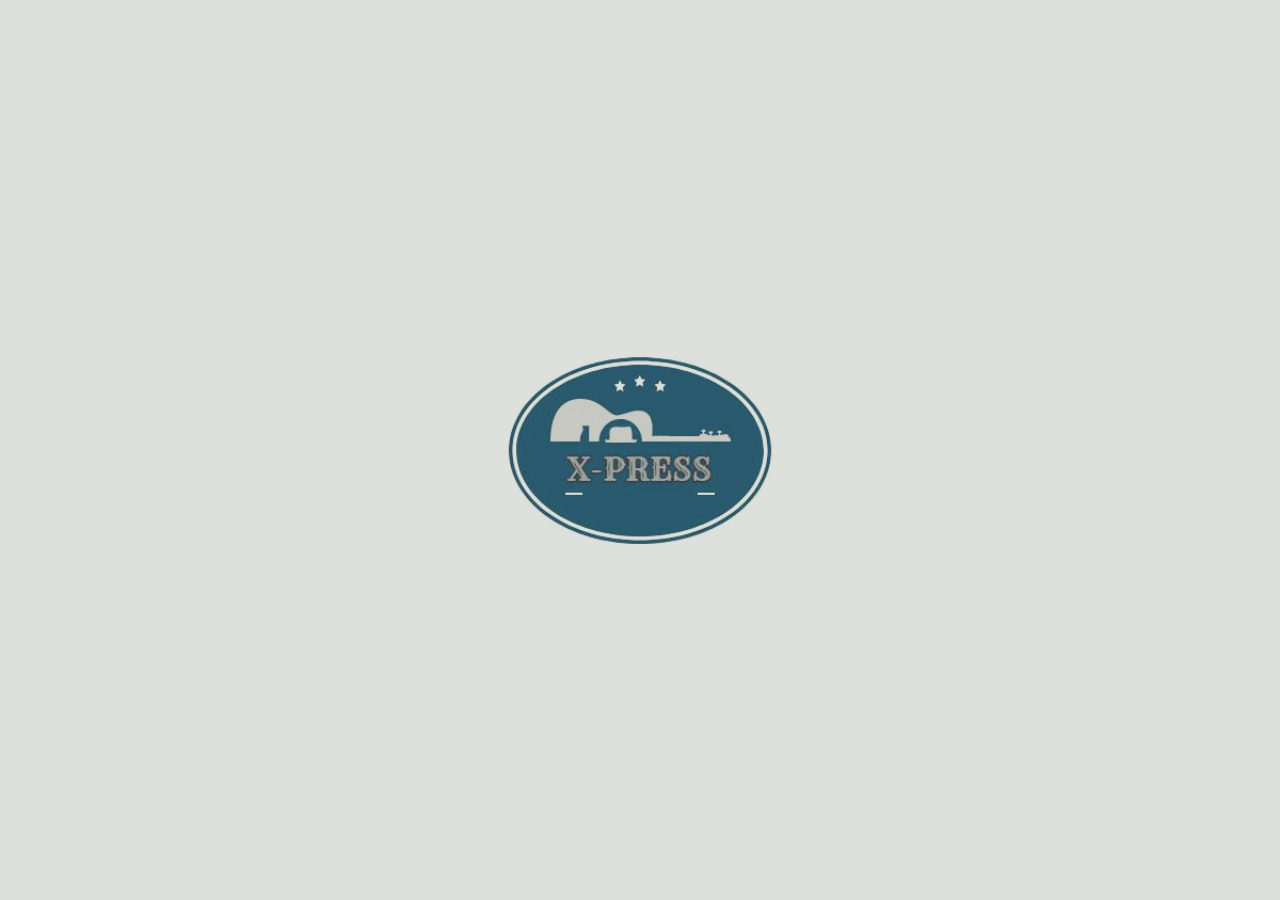
==== code/index.html @ 9612aada "dark button styled" ====
<!DOCTYPE html>
<html lang="en">
<head>
  <link rel="stylesheet" type="text/css" href="main.css" />
    <meta charset="UTF-8">
    <title>Home</title>
</head>
<body>

  <div class="splash">
  </div>
  <main>

  <nav>
    <a href="index.html">Home</a>
    <a href="Music.html">Music</a>
    <a href="Videos.html">Videos</a>
    <a href="Gallery.html">Gallery</p>
    <a href="Back-to-the-80s.html">Back to the 80s</a>
    <div class = "switch-box">
      <label class="switch">
        <input type="checkbox">
        <span class="slider"></span>
      </label>
      <p>Day time</p>
    </div>

  </nav>

 
  <header class="home">
    <div>
    <h1>X-PRESS</h1>
    <h2>Home</h2>
    </div>
  </header>
 
  

    
  </main>
  <script src="main.js"></script>

</body>
</html>
---- code/main.css ----
body {
    font-family: helvetica;
}

    



.home {
    background-repeat: no-repeat;
    border-radius: 5%;
    background-image: url("band-image.jpg"); 
    opacity: 0.75;
    background-position: top;
    color: white;
    border-style: solid;
    display: block;
    height: 500px;
    background-color: blue;
    width: 100%;
    margin: auto;


    
}
nav a{
    border-style: solid;
    margin: auto;
    border-top: none;
    border-radius: 20%;
    border-width: thin;
    display: block;
    font-size: 25pt;
    padding: 2%;
    box-shadow: 2px 2px 2px 2px;
    color: black;
    text-decoration: none;
    max-height: 50%;
    


}
nav {
    display: grid;
    grid-template-columns: auto auto auto auto auto auto;
}
a:hover {
    opacity: 0.5;
}

.home h1 {

    font-size: 100pt;
    line-height: 250px;
    text-align: center;
    text-indent: 0%;
}
.home h2 {
    top: -30%;
    font-size: 50pt;
    text-align: center;
    text-indent: 0%;
}
header {
    height: 150px;
    margin-left: 25%;
    margin-right: 25%;
    border-style: solid;
    border-radius: 20%;
    border-width: thin;
    box-shadow: 2px 2px 2px 2px;
    
    
}
h2 {
    display: block;
    font-size: 25pt;
    position: relative;
    top: -50%;
    text-align: center
}
h1 {
    display: block;
    font-size: 50pt;
    text-align: center;
    position: relative;
    top: -15%;
}

iframe {
   display: block;
   margin: auto;
   margin-top: 5%;
}
nav {
    margin-bottom: 5%;
}

.splash {
    position: fixed;
    background-image: url("../logo.jpg");
    background-repeat: no-repeat;
    background-size: 25%;
    background-position: center center;
    background-color: #dee0dc;
    z-index: 200;
    top: 0;
    left: 0;
    width: 100%;
    height: 100vh;
    color: white;
    text-align: center;
    line-height: 90vh;
}
.splash.display-none {
    position: fixed;
    z-index: -10;
    opacity: 0;
    transition: all 0.5s;
}
@keyframes fadeIn {
    to {
        opacity: 1;
    }

}
.fade-in {
    opacity: 0;
    animation: fadeIn 1s ease-in forwards;
}
.dark {
    background-color: #181818;
    color: white;
}
.dark a {
    background-color: grey;
}
.dark header {
    box-shadow: none;
    border-color: black;
}

.switch {
    position: relative;
    display: inline-block;
    width: 60px;
    height: 34px;
    margin: auto;
    

    
}
.switch-box {
    background-color: black;
    padding: 10%;
    margin: auto;
    border-radius: 25%;
    color: white;
}
.switch input {
    opacity: 0;
    width: 0;
    height: 0;
}
.slider {
    position: absolute;
    cursor: pointer;
    top: 0;
    left: 0;
    right: 0;
    bottom: 0;
    background-color: grey;
    -webkit-transition: .4s;
    transition: .4s;
    border-radius: 34px;

}
.slider:before {
    position: absolute;
    content: "";
    height: 26px;
    width: 26px;
    left: 4px;
    bottom:4px;
    background-color: white;
    -webkit-transition: .4s;
    transition: .4s;
    border-radius: 50%;
}
input:checked + .slider {
    background-color: orange;
}
input:focus + .slider {
    box-shadow: 0 0 1px #2196F3;
}
input:checked + .slider:before {
    -webkit-transform: translateX(26px);
    -ms-transform: translateX(26px);
    transform: translateX(26px);
}
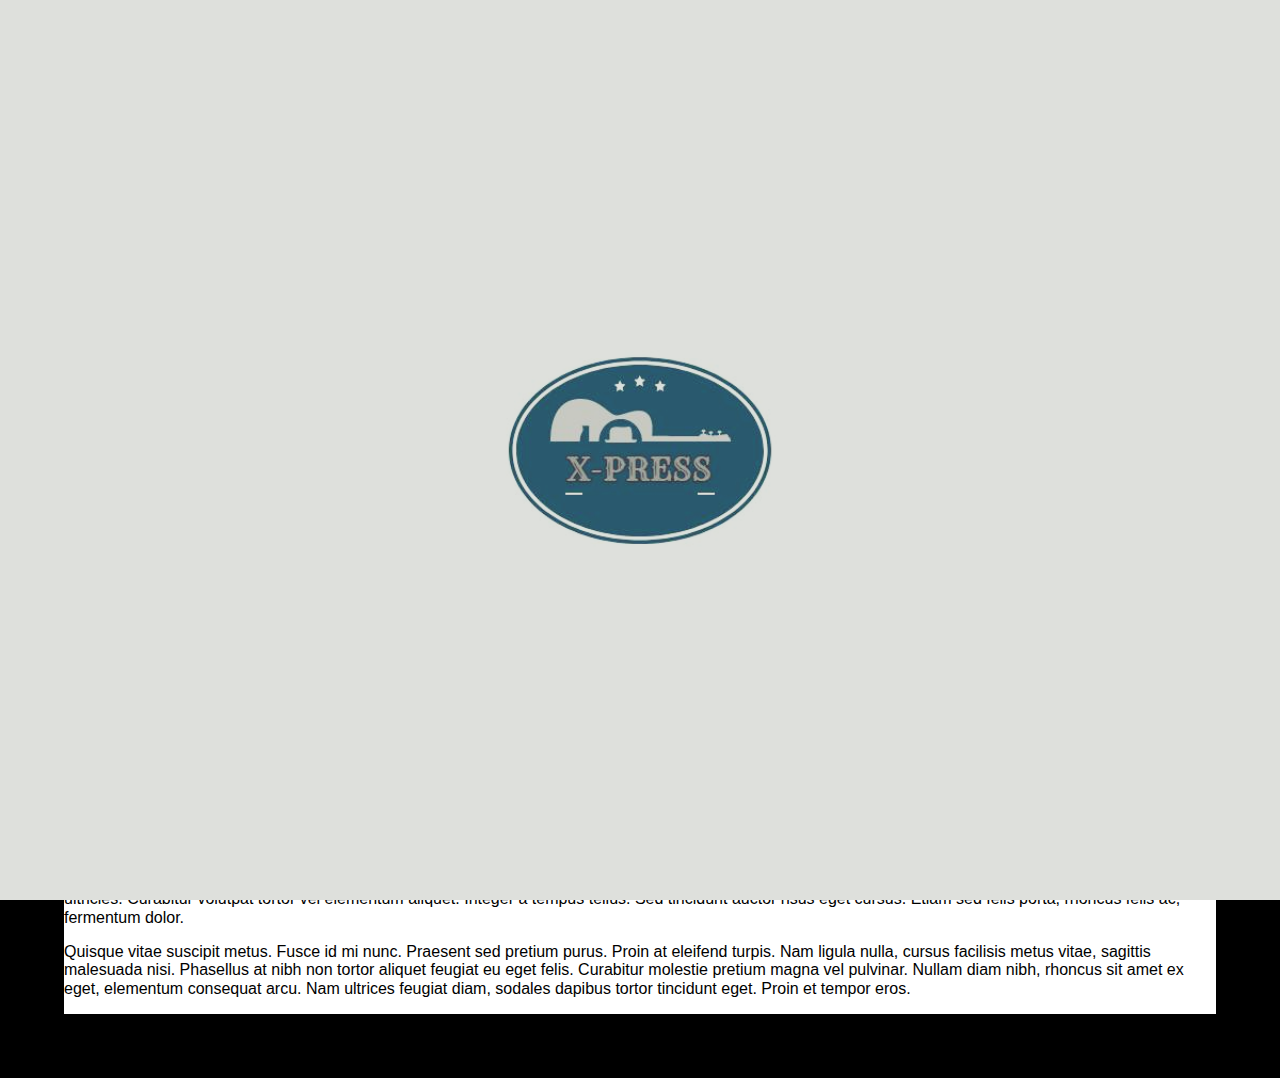
==== commit 025a5648: "mobile improved" ====
--- a/code/index.html
+++ b/code/index.html
@@ -2,7 +2,10 @@
 <html lang="en">
 <head>
   <link rel="stylesheet" type="text/css" href="main.css" />
+  <link rel="stylesheet" type="text/css" href="normalize.css"/>
     <meta charset="UTF-8">
+    <meta name="viewport" content="width=device-width, initial-scale=1.0">
+
     <title>Home</title>
 </head>
 <body>
@@ -12,11 +15,9 @@
   <main>
 
   <nav>
-    <a href="index.html">Home</a>
-    <a href="Music.html">Music</a>
-    <a href="Videos.html">Videos</a>
-    <a href="Gallery.html">Gallery</p>
-    <a href="Back-to-the-80s.html">Back to the 80s</a>
+    <section class="group">
+    <h1>Home</h1>
+
     <div class = "switch-box">
       <label class="switch">
         <input type="checkbox">
@@ -24,6 +25,18 @@
       </label>
       <p>Day time</p>
     </div>
+
+    <button>Click</button>
+
+   
+
+    </section>
+    <a id="home" href="index.html">Home</a>
+    <a  id="music" href="Music.html">Music</a>
+    <a id ="videos" href="Videos.html">Videos</a>
+    <a  id ="gallery" href="Gallery.html">Gallery</p>
+    <a  id="history" href="Back-to-the-80s.html">History</a>
+    
 
   </nav>
 
@@ -34,8 +47,31 @@
     <h2>Home</h2>
     </div>
   </header>
+
+  <section>
+    <p>Lorem ipsum dolor sit amet, consectetur adipiscing elit. Vestibulum at augue a quam 
+      placerat porttitor ac eget est. Aenean aliquet ac magna id condimentum. Fusce tempor quam nec erat lacinia luctus.
+      Donec non nunc nisl. Integer faucibus diam eget justo mattis scelerisque. Aliquam vel leo quis augue cursus 
+      lobortis luctus in eros. Morbi in metus vitae diam lobortis consequat. Pellentesque varius nec risus 
+      a pellentesque. Phasellus erat tortor, finibus in pretium eget, sagittis non sem. Sed maximus mattis dui, 
+      non sodales erat blandit et. Interdum et malesuada fames ac ante ipsum primis in faucibus. Duis mi mi, ultricies 
+      eu elit at, molestie aliquam mauris. Aliquam quis elit tellus. Interdum et malesuada fames ac ante ipsum primis in faucibus. 
+      Donec viverra orci ac pretium facilisis.</p>
+
+    <p>Donec ornare purus urna, vel rutrum nunc luctus et. Morbi magna est, ullamcorper vitae justo ac, porta suscipit 
+      mauris. Ut libero turpis, maximus vel pretium nec, mattis sit amet lacus. Aenean ac luctus felis, in aliquam sem. 
+      Donec pulvinar sed lacus quis consequat. Fusce malesuada est dui, eget hendrerit massa ultrices ac. Etiam cursus 
+      purus eu risus ultrices, ultrices dapibus purus pretium. Donec nec sagittis augue. Nunc vitae egestas ex, vel 
+      lobortis elit. Fusce condimentum pretium ultricies. Curabitur volutpat tortor vel elementum aliquet. Integer a tempus 
+      tellus. Sed tincidunt auctor risus eget cursus. Etiam sed felis porta, rhoncus felis ac, fermentum dolor.</p>
+
+    <p>Quisque vitae suscipit metus. Fusce id mi nunc. Praesent sed pretium purus. Proin at eleifend turpis. 
+      Nam ligula nulla, cursus facilisis metus vitae, sagittis malesuada nisi. Phasellus at nibh non tortor aliquet 
+      feugiat eu eget felis. Curabitur molestie pretium magna vel pulvinar. Nullam diam nibh, rhoncus sit amet ex eget, 
+      elementum consequat arcu. Nam ultrices feugiat diam, sodales dapibus tortor tincidunt eget. Proin et tempor eros.</p>
+  </section>
  
-  
+ 
 
     
   </main>
--- a/code/main.css
+++ b/code/main.css
@@ -1,3 +1,93 @@
+@media only screen and (min-width: 1000px) {
+    nav a{
+        border-style: solid;
+        margin: auto;
+        border-top: none;
+        border-radius: 20%;
+        border-width: thin;
+        display: block;
+        font-size: 25pt;
+        padding: 2%;
+        box-shadow: 2px 2px 2px 2px;
+        color: black;
+        text-decoration: none;
+        max-height: 50%;
+        
+    
+    
+    }
+    nav {
+        display: grid;
+        grid-template-columns: auto auto auto auto auto auto;
+        margin-bottom: none;
+    }
+    .home h1 {
+
+        font-size: 100pt;
+        line-height: 250px;
+        text-align: center;
+        text-indent: 0%;
+    }
+    .home h2 {
+        top: -30%;
+        font-size: 50pt;
+        text-align: center;
+        text-indent: 0%;
+    }
+    .home {
+        background-color: blue;
+    }
+    html {
+        border-width: 3vw;
+        border-image-width: 3vw;
+    }
+
+
+
+}
+
+@media only screen and (max-width: 1000px) and (min-width: 600px) {
+    nav a{
+        border-style: solid;
+        margin: auto;
+        border-top: none;
+        border-radius: 20%;
+        border-width: thin;
+        display: block;
+        font-size: 25pt;
+        padding: 2%;
+        box-shadow: 2px 2px 2px 2px;
+        color: black;
+        text-decoration: none;
+        max-height: 50%;
+    }
+    nav {
+        display: grid;
+        grid-template-columns: auto auto auto auto auto auto;
+        margin-bottom: none;
+    }
+    .home h1 {
+
+        font-size: 50pt;
+        line-height: 250px;
+        text-align: center;
+        text-indent: 0%;
+    }
+    .home h2 {
+        top: -30%;
+        font-size: 30pt;
+        text-align: center;
+        text-indent: 0%;
+    }
+    .home {
+        background-color: transparent;
+        background-size: 100vw;
+        max-height: 100vh;
+        min-height: 30vh;
+    }
+}
+
+
 body {
     font-family: helvetica;
 }
@@ -8,59 +98,30 @@
 
 .home {
     background-repeat: no-repeat;
-    border-radius: 5%;
+    border-radius: 0%;
     background-image: url("band-image.jpg"); 
     opacity: 0.75;
     background-position: top;
     color: white;
     border-style: solid;
     display: block;
-    height: 500px;
-    background-color: blue;
     width: 100%;
     margin: auto;
-
-
-    
-}
-nav a{
-    border-style: solid;
-    margin: auto;
-    border-top: none;
-    border-radius: 20%;
-    border-width: thin;
-    display: block;
-    font-size: 25pt;
-    padding: 2%;
-    box-shadow: 2px 2px 2px 2px;
-    color: black;
-    text-decoration: none;
-    max-height: 50%;
-    
-
-
-}
-nav {
-    display: grid;
-    grid-template-columns: auto auto auto auto auto auto;
-}
+    height: 50%;
+    background-color: blue;
+
+
+    
+}
+main {
+    border-radius: 5%;
+}
+
 a:hover {
     opacity: 0.5;
 }
 
-.home h1 {
-
-    font-size: 100pt;
-    line-height: 250px;
-    text-align: center;
-    text-indent: 0%;
-}
-.home h2 {
-    top: -30%;
-    font-size: 50pt;
-    text-align: center;
-    text-indent: 0%;
-}
+
 header {
     height: 150px;
     margin-left: 25%;
@@ -68,15 +129,16 @@
     border-style: solid;
     border-radius: 20%;
     border-width: thin;
-    box-shadow: 2px 2px 2px 2px;
-    
-    
-}
+
+
+}
+
+
 h2 {
     display: block;
     font-size: 25pt;
     position: relative;
-    top: -50%;
+    top: -70%;
     text-align: center
 }
 h1 {
@@ -92,9 +154,11 @@
    margin: auto;
    margin-top: 5%;
 }
-nav {
-    margin-bottom: 5%;
-}
+.home h2 {
+    position: relative;
+    top: -135px;
+}
+
 
 .splash {
     position: fixed;
@@ -146,16 +210,20 @@
     width: 60px;
     height: 34px;
     margin: auto;
+    right: 320%;
+    top: 30px;
+    
     
 
     
 }
 .switch-box {
-    background-color: black;
-    padding: 10%;
+    
     margin: auto;
     border-radius: 25%;
     color: white;
+    max-height: 50%;
+
 }
 .switch input {
     opacity: 0;
@@ -198,4 +266,86 @@
     -ms-transform: translateX(26px);
     transform: translateX(26px);
 }
-
+button {
+    display: none;
+}
+html {
+    border: 5vw solid;
+    border-image-width: 5vw;
+    border-image-source: url(../379924_10150893221900046_2053224794_n.jpg);
+    border-image-slice: 100;
+    position: top;
+}
+
+nav h1 {
+    display: none;
+}
+
+
+/*Media Queries*/
+
+@media only screen and (max-width: 600px) {
+    a {
+        display: none;
+        box-shadow: none;
+        border-radius: none;
+    }
+    button {
+        display: block;
+        text-align: right;
+        max-width: 25%;
+        margin-left: auto;
+        flex-grow: 0;
+        
+       
+        
+
+    }
+    nav {
+        display: grid;
+        grid-template-rows: auto auto auto auto auto;
+        text-align: right;
+
+
+    }
+    nav a {
+        color: black;
+        text-decoration: none;
+        margin: 5px;
+        max-height: 20px;
+        font-size: 15pt;
+        border-style: solid;
+        border-width: thin;
+        padding: 10px;
+    }
+    .home {
+        background-size: 100vw;
+        height: 20%;
+        background-color: blue;
+
+    }
+    .home h1 {
+        font-size: 30pt;
+        line-height: 150px;
+    }
+    .home h2 {
+        display: none;
+    }
+    nav h1 {
+        display: initial;
+        font-size: 30pt;
+        text-align: left;
+    }
+    .group {
+        display: flex;
+        justify-content: space-between;
+        align-items: flex-start;
+    }
+
+ 
+ 
+ 
+ 
+
+}
+
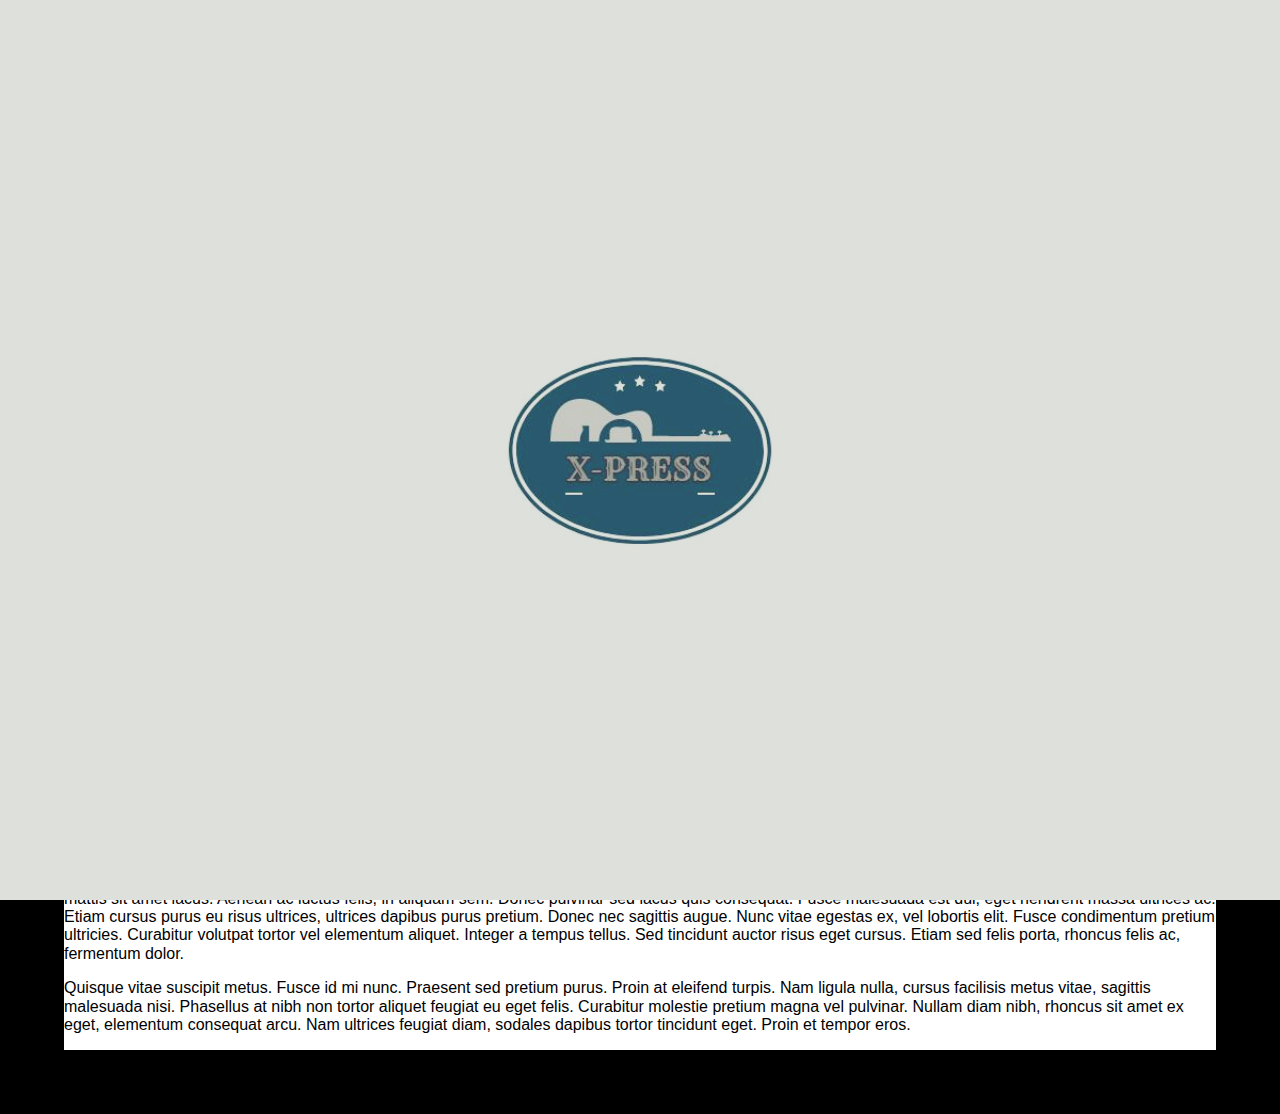
==== commit 74fa7e57: "home almost done" ====
--- a/code/index.html
+++ b/code/index.html
@@ -13,24 +13,27 @@
   <div class="splash">
   </div>
   <main>
-
-  <nav>
-    <section class="group">
-    <h1>Home</h1>
-
-    <div class = "switch-box">
+    <div class="switch-box">
       <label class="switch">
         <input type="checkbox">
         <span class="slider"></span>
       </label>
-      <p>Day time</p>
+      
     </div>
+  <nav>
+    <section class="group">
+
+
+
+    <h1>Home</h1>
+
 
     <button>Click</button>
 
    
 
     </section>
+    
     <a id="home" href="index.html">Home</a>
     <a  id="music" href="Music.html">Music</a>
     <a id ="videos" href="Videos.html">Videos</a>
--- a/code/main.css
+++ b/code/main.css
@@ -16,9 +16,10 @@
     
     
     }
+ 
     nav {
         display: grid;
-        grid-template-columns: auto auto auto auto auto auto;
+        grid-template-columns: auto auto auto auto auto;
         margin-bottom: none;
     }
     .home h1 {
@@ -37,7 +38,7 @@
     .home {
         background-color: blue;
     }
-    html {
+    body {
         border-width: 3vw;
         border-image-width: 3vw;
     }
@@ -54,16 +55,16 @@
         border-radius: 20%;
         border-width: thin;
         display: block;
-        font-size: 25pt;
+        font-size: 20pt;
         padding: 2%;
         box-shadow: 2px 2px 2px 2px;
         color: black;
         text-decoration: none;
-        max-height: 50%;
+        max-height: 40%;
     }
     nav {
         display: grid;
-        grid-template-columns: auto auto auto auto auto auto;
+        grid-template-columns: auto auto auto auto auto;
         margin-bottom: none;
     }
     .home h1 {
@@ -85,6 +86,7 @@
         max-height: 100vh;
         min-height: 30vh;
     }
+    
 }
 
 
@@ -210,19 +212,26 @@
     width: 60px;
     height: 34px;
     margin: auto;
-    right: 320%;
-    top: 30px;
-    
-    
-
-    
+    
+    
+    
+
+    
+}
+.group {
+    display: flex;
+    justify-content: center;
 }
 .switch-box {
     
-    margin: auto;
-    border-radius: 25%;
     color: white;
     max-height: 50%;
+    position: relative;
+    align-self: center;
+    overflow: hidden;
+    white-space: nowrap;
+    display: inline-block;
+
 
 }
 .switch input {
@@ -277,11 +286,9 @@
     position: top;
 }
 
-nav h1 {
+.group {
     display: none;
 }
-
-
 /*Media Queries*/
 
 @media only screen and (max-width: 600px) {
@@ -295,7 +302,8 @@
         text-align: right;
         max-width: 25%;
         margin-left: auto;
-        flex-grow: 0;
+        align-self: flex-start;
+        
         
        
         
@@ -303,7 +311,7 @@
     }
     nav {
         display: grid;
-        grid-template-rows: auto auto auto auto auto;
+        grid-template-rows: auto auto auto auto;
         text-align: right;
 
 
@@ -335,17 +343,23 @@
         display: initial;
         font-size: 30pt;
         text-align: left;
+        border-style: solid;
+        margin: auto;
+        border-width: thin;
+        box-shadow: 2px 2px 2px 2px;
+        justify-self: flex-end;
+    
     }
     .group {
         display: flex;
-        justify-content: space-between;
-        align-items: flex-start;
-    }
-
- 
- 
- 
- 
-
-}
-
+    }
+    
+   
+
+ 
+ 
+ 
+ 
+
+}
+
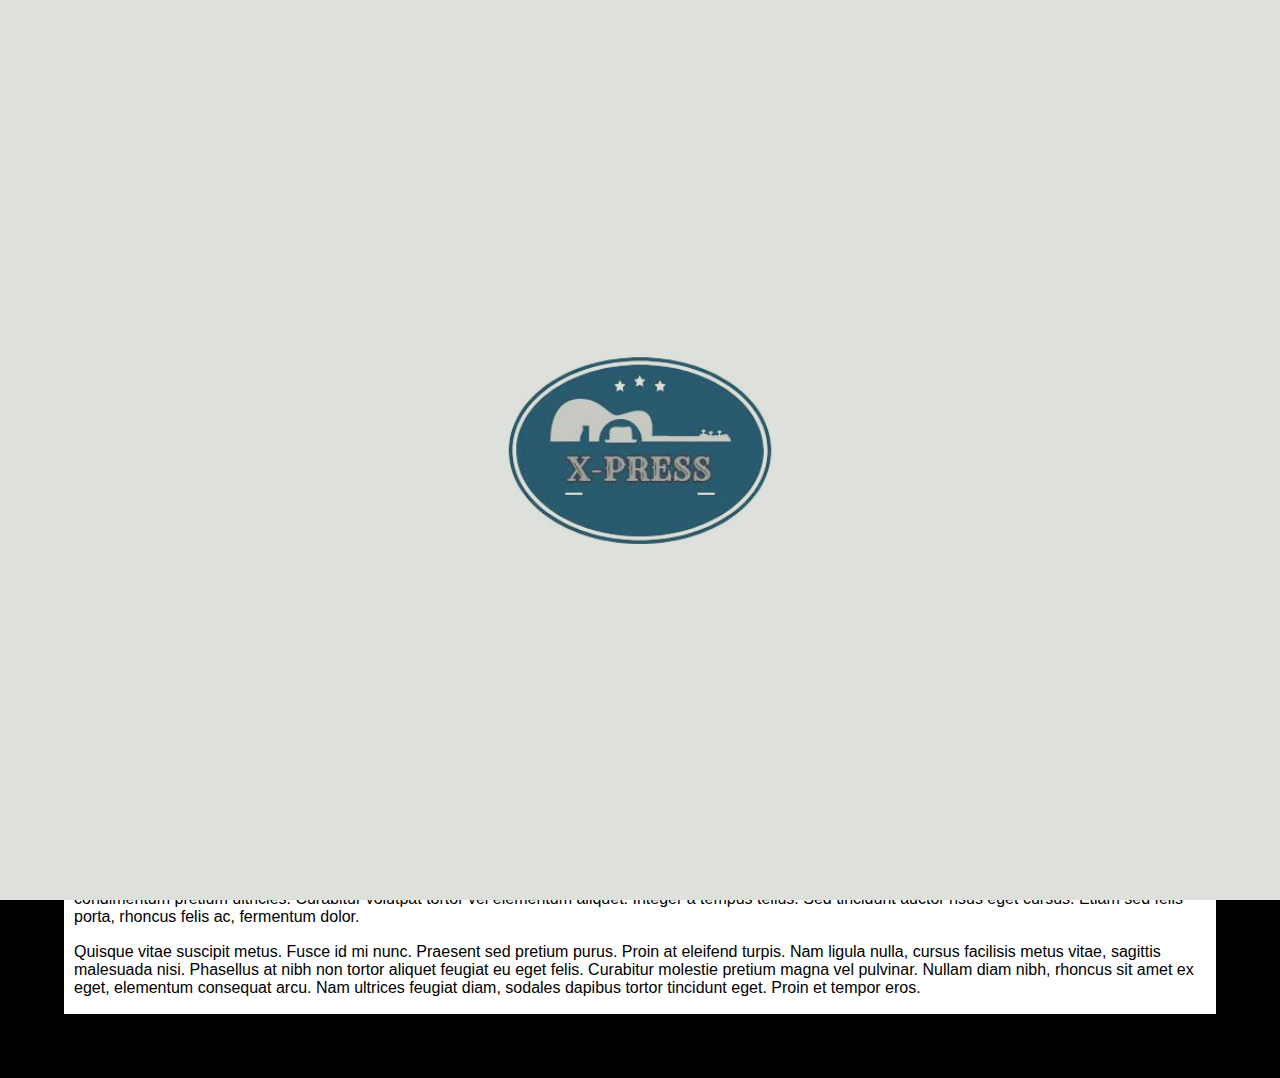
==== commit 5815f532: "nav improved" ====
--- a/code/index.html
+++ b/code/index.html
@@ -13,16 +13,9 @@
   <div class="splash">
   </div>
   <main>
-    <div class="switch-box">
-      <label class="switch">
-        <input type="checkbox">
-        <span class="slider"></span>
-      </label>
-      
-    </div>
+
   <nav>
-    <section class="group">
-
+    
 
 
     <h1>Home</h1>
@@ -32,7 +25,8 @@
 
    
 
-    </section>
+    
+    
     
     <a id="home" href="index.html">Home</a>
     <a  id="music" href="Music.html">Music</a>
@@ -40,6 +34,15 @@
     <a  id ="gallery" href="Gallery.html">Gallery</p>
     <a  id="history" href="Back-to-the-80s.html">History</a>
     
+      
+
+    <div class="switch-box">
+      <label class="switch">
+        <input type="checkbox">
+        <span class="slider"></span>
+      </label>
+      
+    </div>
 
   </nav>
 
--- a/code/main.css
+++ b/code/main.css
@@ -1,17 +1,14 @@
 @media only screen and (min-width: 1000px) {
     nav a{
-        border-style: solid;
-        margin: auto;
-        border-top: none;
-        border-radius: 20%;
-        border-width: thin;
+        
         display: block;
-        font-size: 25pt;
-        padding: 2%;
-        box-shadow: 2px 2px 2px 2px;
-        color: black;
+        font-size: 15pt;
+        margin: auto;
+        color: white;
         text-decoration: none;
-        max-height: 50%;
+        max-height: 30%;
+        margin-left: 5px;
+        margin-right: 5px;
         
     
     
@@ -19,8 +16,13 @@
  
     nav {
         display: grid;
-        grid-template-columns: auto auto auto auto auto;
-        margin-bottom: none;
+        grid-template-columns: auto auto auto auto auto 50%;
+        margin: auto;
+        background-color: blue;
+        margin-top: 10px;
+        margin-bottom: 10px;
+        justify-content: left;
+        min-height: 64px;
     }
     .home h1 {
 
@@ -45,27 +47,36 @@
 
 
 
+
 }
 
 @media only screen and (max-width: 1000px) and (min-width: 600px) {
-    nav a{
-        border-style: solid;
-        margin: auto;
-        border-top: none;
-        border-radius: 20%;
-        border-width: thin;
+     a{
+        
+        
         display: block;
-        font-size: 20pt;
-        padding: 2%;
-        box-shadow: 2px 2px 2px 2px;
-        color: black;
+        font-size: 15pt;
+        margin: auto;
+        color: white;
         text-decoration: none;
-        max-height: 40%;
-    }
-    nav {
+        max-height: 30%;
+        margin-left: 5px;
+        margin-right: 5px;
+        
+    }
+    nav{
         display: grid;
-        grid-template-columns: auto auto auto auto auto;
-        margin-bottom: none;
+        grid-template-columns: auto auto auto auto auto 50%;
+        margin: auto;
+        background-color: blue;
+        margin-top: 10px;
+        margin-bottom: 10px;
+        justify-content: left;
+        min-height: 64px;
+        
+        
+        
+        
     }
     .home h1 {
 
@@ -212,7 +223,7 @@
     width: 60px;
     height: 34px;
     margin: auto;
-    
+
     
     
 
@@ -220,17 +231,18 @@
 }
 .group {
     display: flex;
-    justify-content: center;
 }
 .switch-box {
     
     color: white;
     max-height: 50%;
-    position: relative;
+    position: fixed;
     align-self: center;
     overflow: hidden;
     white-space: nowrap;
     display: inline-block;
+    justify-self: right;
+    
 
 
 }
@@ -284,9 +296,14 @@
     border-image-source: url(../379924_10150893221900046_2053224794_n.jpg);
     border-image-slice: 100;
     position: top;
-}
-
-.group {
+    
+}
+main {
+    margin: 10px;
+}
+
+
+nav h1 {
     display: none;
 }
 /*Media Queries*/
@@ -298,21 +315,22 @@
         border-radius: none;
     }
     button {
-        display: block;
+        display: initial;
         text-align: right;
         max-width: 25%;
         margin-left: auto;
-        align-self: flex-start;
+        flex-direction: flex-start;
+        
         
         
        
         
 
     }
-    nav {
+    .main-nav {
         display: grid;
         grid-template-rows: auto auto auto auto;
-        text-align: right;
+        text-align: center;
 
 
     }
@@ -325,6 +343,7 @@
         border-style: solid;
         border-width: thin;
         padding: 10px;
+        text-align: right;
     }
     .home {
         background-size: 100vw;
@@ -335,23 +354,25 @@
     .home h1 {
         font-size: 30pt;
         line-height: 150px;
+    
     }
     .home h2 {
         display: none;
     }
     nav h1 {
-        display: initial;
+        display: block;
+        text-align: center;
         font-size: 30pt;
-        text-align: left;
         border-style: solid;
         margin: auto;
         border-width: thin;
         box-shadow: 2px 2px 2px 2px;
-        justify-self: flex-end;
+        
     
     }
     .group {
         display: flex;
+        height: auto;
     }
     
    
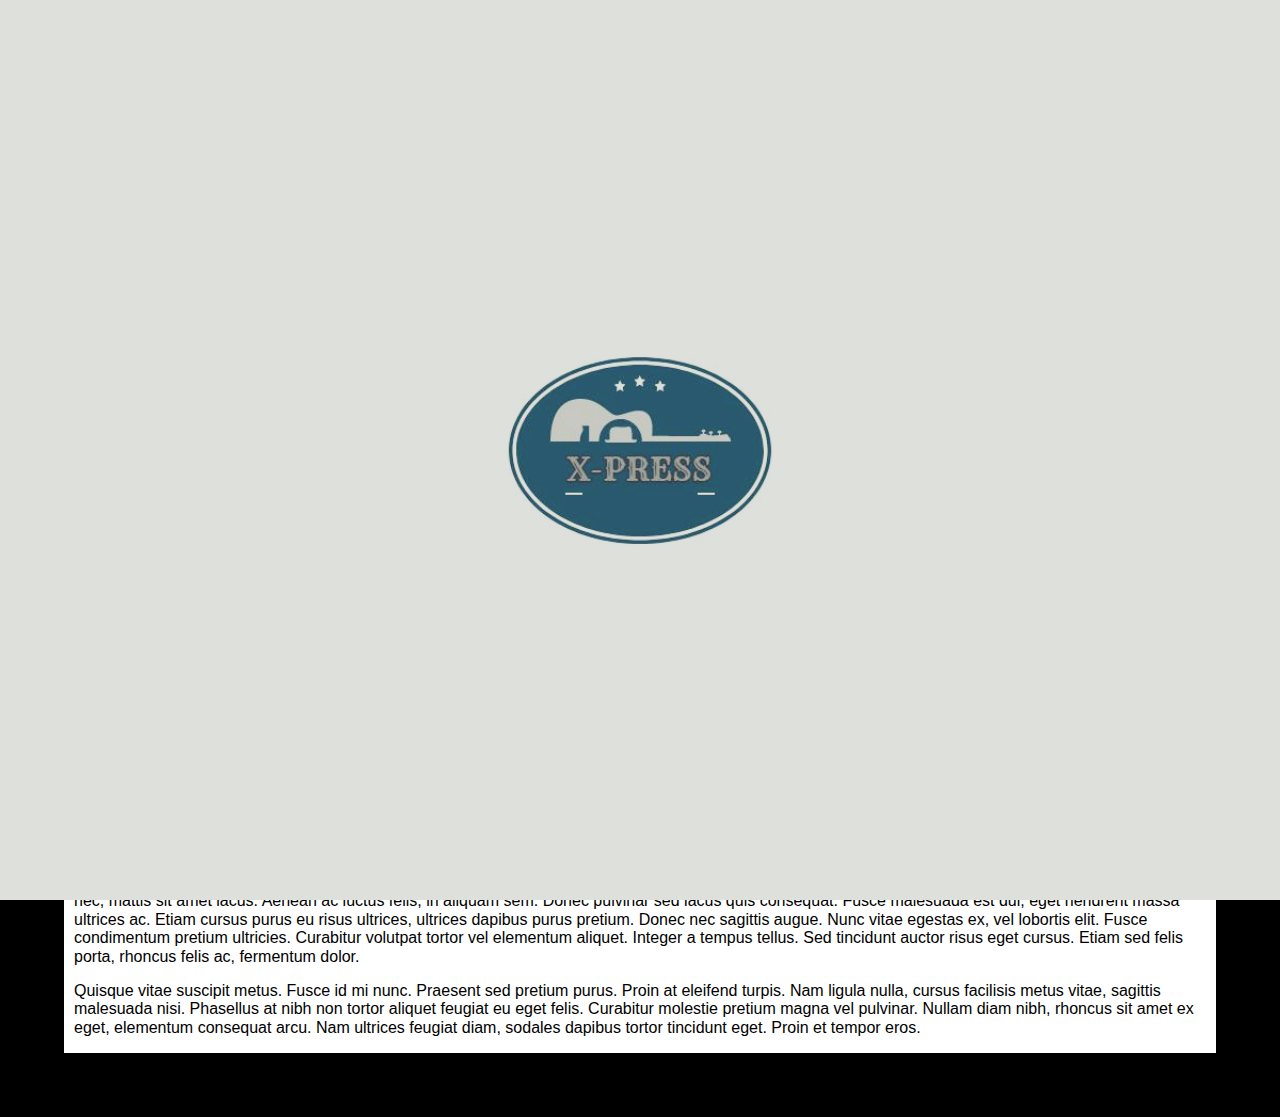
==== commit 95c5f16d: "img instead of background-image" ====
--- a/code/index.html
+++ b/code/index.html
@@ -16,23 +16,23 @@
 
   <nav>
     
+    <h1>Home</h1>
 
 
-    <h1>Home</h1>
 
 
     <button>Click</button>
 
-   
+
 
     
     
     
-    <a id="home" href="index.html">Home</a>
-    <a  id="music" href="Music.html">Music</a>
-    <a id ="videos" href="Videos.html">Videos</a>
-    <a  id ="gallery" href="Gallery.html">Gallery</p>
-    <a  id="history" href="Back-to-the-80s.html">History</a>
+    <a id="home" class="not-phone" href="index.html">Home</a>
+    <a  id="music" class="not-phone" href="Music.html">Music</a>
+    <a id ="videos" class="not-phone" href="Videos.html">Videos</a>
+    <a  id ="gallery" class="not-phone" href="Gallery.html">Gallery</p>
+    <a  id="history" class="not-phone" href="Back-to-the-80s.html">History</a>
     
       
 
@@ -45,12 +45,23 @@
     </div>
 
   </nav>
-
+    <aside>
+    <a id="home" href="index.html">Home</a>
+    <a  id="music" href="Music.html">Music</a>
+    <a id ="videos" href="Videos.html">Videos</a>
+    <a  id ="gallery" href="Gallery.html">Gallery</p>
+    <a  id="history" href="Back-to-the-80s.html">History</a>
+  </aside>
  
   <header class="home">
+    
     <div>
+    <img src="X-PRESS.png">
+
     <h1>X-PRESS</h1>
+
     <h2>Home</h2>
+
     </div>
   </header>
 
--- a/code/main.css
+++ b/code/main.css
@@ -39,10 +39,15 @@
     }
     .home {
         background-color: blue;
+        max-height: 600px;
+
     }
     body {
         border-width: 3vw;
         border-image-width: 3vw;
+    }
+    aside {
+        display: none;
     }
 
 
@@ -78,25 +83,35 @@
         
         
     }
+ 
     .home h1 {
-
-        font-size: 50pt;
-        line-height: 250px;
+        position: relative;
+        bottom: 25vh;
+       
+    }
+    .home h2 {
+        position: relative;
+        font-size: 30pt;
         text-align: center;
         text-indent: 0%;
-    }
-    .home h2 {
-        top: -30%;
-        font-size: 30pt;
-        text-align: center;
-        text-indent: 0%;
+        bottom: 200px;
     }
     .home {
         background-color: transparent;
         background-size: 100vw;
-        max-height: 100vh;
-        min-height: 30vh;
-    }
+        max-height: 300px;
+        overflow: hidden;
+        display: flex;
+    }
+    aside {
+        display: none;
+    }
+    img {
+        justify-self: flex-start;
+        z-index: -1;
+    }
+
+   
     
 }
 
@@ -106,22 +121,36 @@
 }
 
     
-
+img {
+    display: inline-block;
+    object-fit: cover;
+    width: 100%;
+    height: 100%;
+    animation: animatedBackground 10s linear;
+
+
+    
+}
+
+/*@keyframes animatedBackground {
+    0% { transform: translateY(0); }
+    100% { transform: translateY(-50px); }
+  }*/
 
 
 .home {
     background-repeat: no-repeat;
     border-radius: 0%;
-    background-image: url("band-image.jpg"); 
+    /*background-image: url("X-PRESS.png");*/
     opacity: 0.75;
     background-position: top;
     color: white;
     border-style: solid;
-    display: block;
     width: 100%;
     margin: auto;
     height: 50%;
     background-color: blue;
+    overflow: hidden;
 
 
     
@@ -151,7 +180,6 @@
     display: block;
     font-size: 25pt;
     position: relative;
-    top: -70%;
     text-align: center
 }
 h1 {
@@ -159,7 +187,6 @@
     font-size: 50pt;
     text-align: center;
     position: relative;
-    top: -15%;
 }
 
 iframe {
@@ -169,7 +196,6 @@
 }
 .home h2 {
     position: relative;
-    top: -135px;
 }
 
 
@@ -306,35 +332,59 @@
 nav h1 {
     display: none;
 }
+
+
+
+
+
+
+
+
 /*Media Queries*/
 
 @media only screen and (max-width: 600px) {
-    a {
+
+
+
+    .not-phone {
         display: none;
-        box-shadow: none;
-        border-radius: none;
-    }
+    }
+
+    aside {
+        
+        display: grid;
+        grid-template-rows: auto auto auto auto;
+
+    }
+    
     button {
         display: initial;
-        text-align: right;
+        text-align: center;
         max-width: 25%;
         margin-left: auto;
-        flex-direction: flex-start;
-        
+        flex-direction: flex-end;
+        height: 50px;
         
         
        
-        
-
-    }
-    .main-nav {
-        display: grid;
-        grid-template-rows: auto auto auto auto;
-        text-align: center;
-
-
-    }
-    nav a {
+       
+        
+
+    }
+    .switch-box {
+        position: fixed;
+        align-self: center;
+        margin: 0px;
+    }
+    nav {
+        display: flex;
+        text-align: center;
+        justify-content: space-between;
+
+
+    }
+    aside a {
+        display: none;
         color: black;
         text-decoration: none;
         margin: 5px;
@@ -347,7 +397,7 @@
     }
     .home {
         background-size: 100vw;
-        height: 20%;
+        max-height: 200px;
         background-color: blue;
 
     }
@@ -355,6 +405,7 @@
         font-size: 30pt;
         line-height: 150px;
     
+    
     }
     .home h2 {
         display: none;
@@ -364,16 +415,15 @@
         text-align: center;
         font-size: 30pt;
         border-style: solid;
-        margin: auto;
         border-width: thin;
         box-shadow: 2px 2px 2px 2px;
-        
-    
-    }
-    .group {
-        display: flex;
-        height: auto;
-    }
+        justify-self: center;
+        align-self: center;
+        margin: auto;
+        
+    
+    }
+ 
     
    
 
@@ -383,4 +433,9 @@
  
 
 }
-
+@media only screen and (max-width: 350px) {
+    .switch-box {
+        position: relative;
+
+    }
+}
